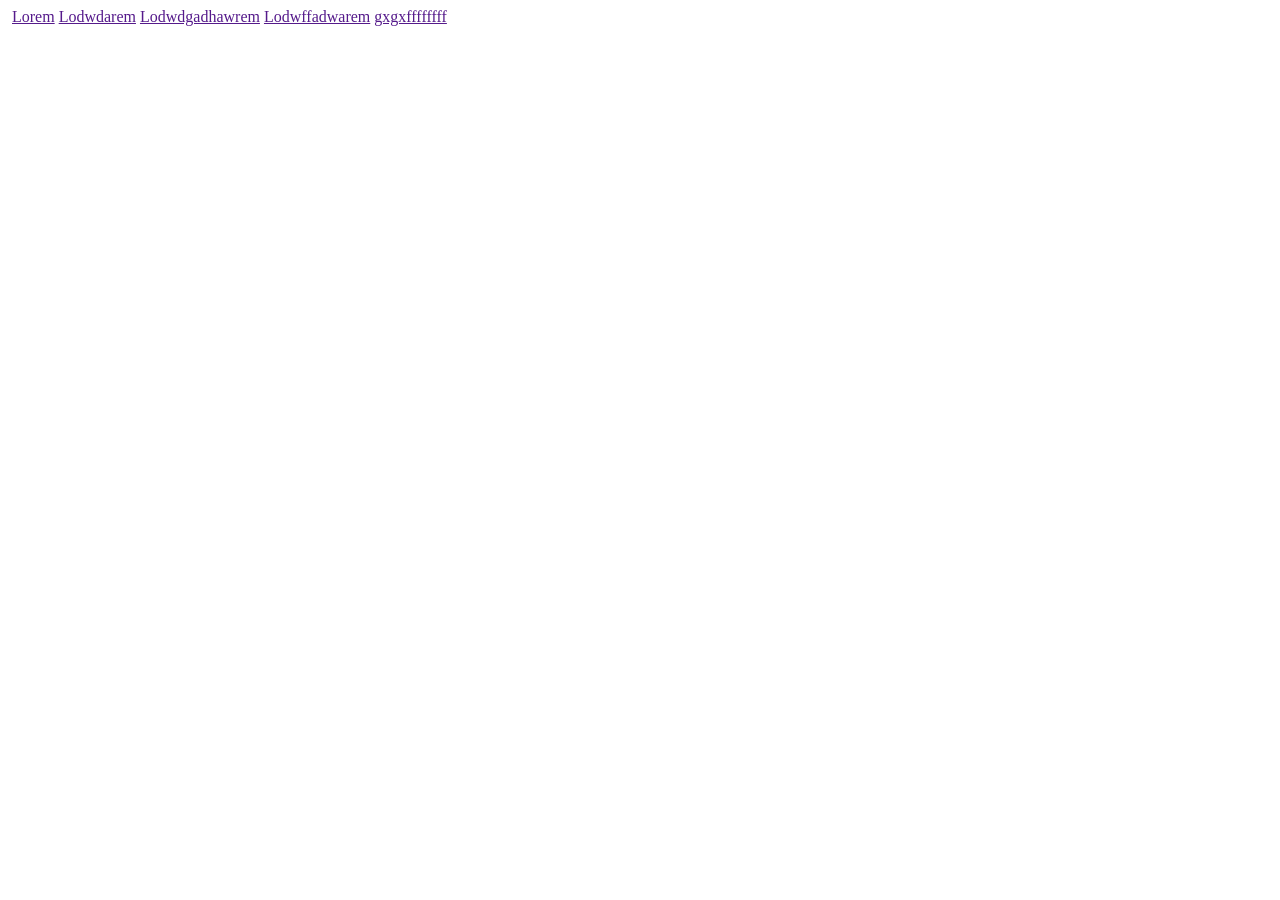
==== index.html @ cb31de41 "feat(landing):added basic HTML" ====
<!DOCTYPE html>
<html lang="en">
<head>
    <meta charset="UTF-8">
    <meta name="viewport" content="width=device-width, initial-scale=1.0">
    <title>This is Demo</title>
</head>
<body>
    <header>
        <img src="" alt="">
        <a href="" class="btn">Lorem</a>
        <a href="" class="btn">Lodwdarem</a>
        <a href="" class="btn">Lodwdgadhawrem</a>
        <a href="" class="btn">Lodwffadwarem</a>
        <a href="" class="btn">gxgxffffffff</a>
    </header>
</body>
</html>
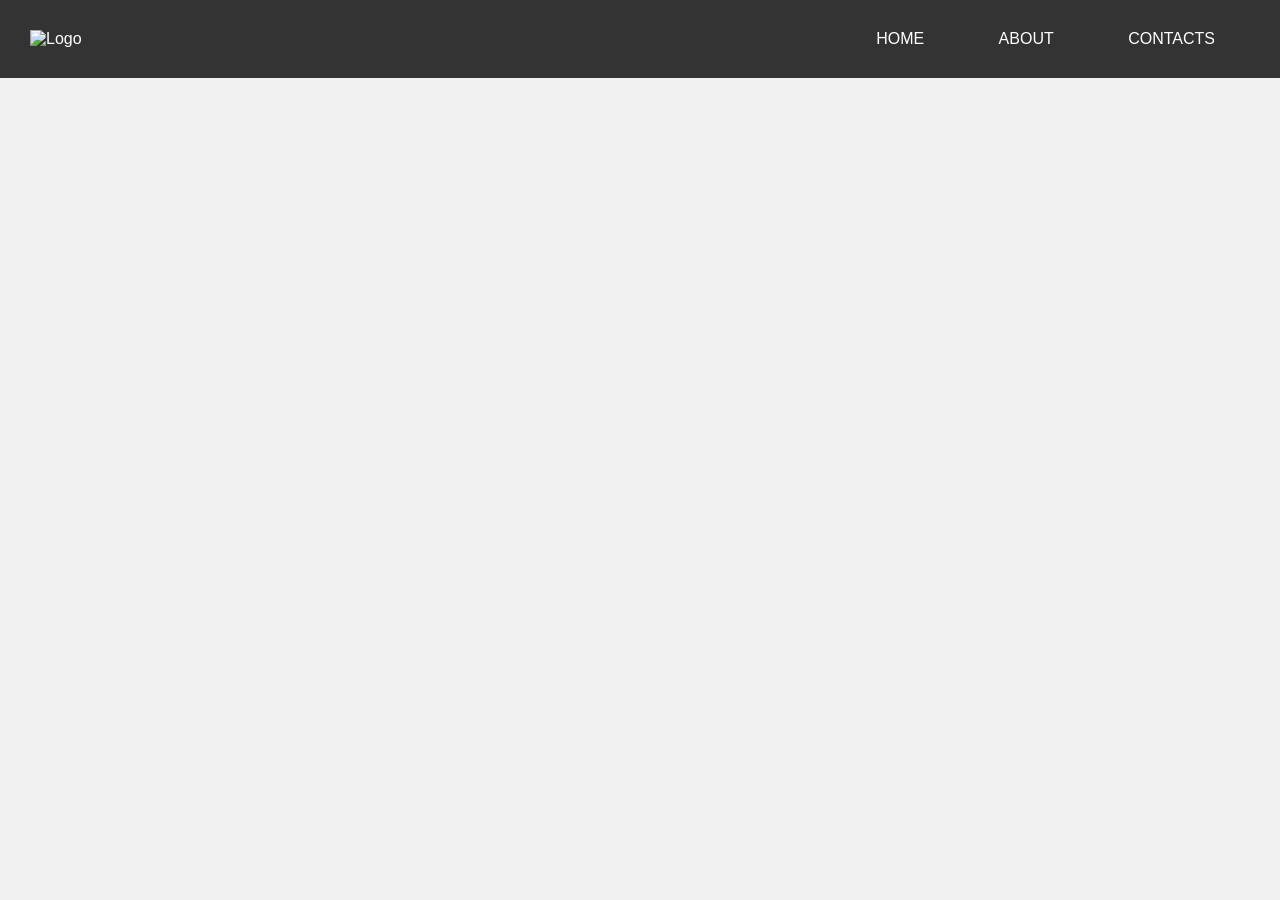
==== commit 098eb7a6: "feat(landing):added header and CSS" ====
--- a/index.html
+++ b/index.html
@@ -4,15 +4,16 @@
     <meta charset="UTF-8">
     <meta name="viewport" content="width=device-width, initial-scale=1.0">
     <title>This is Demo</title>
+    <link rel="stylesheet" href="assets/css/style.css">
 </head>
 <body>
     <header>
-        <img src="" alt="">
-        <a href="" class="btn">Lorem</a>
-        <a href="" class="btn">Lodwdarem</a>
-        <a href="" class="btn">Lodwdgadhawrem</a>
-        <a href="" class="btn">Lodwffadwarem</a>
-        <a href="" class="btn">gxgxffffffff</a>
+        <img src="logo.png" alt="Logo" class="logo">
+        <nav>
+            <a href="#" class="btn">HOME</a>
+            <a href="#" class="btn">ABOUT</a>
+            <a href="#" class="btn">CONTACTS</a>
+        </nav>
     </header>
 </body>
-</html>+</html>
--- a/assets/css/style.css
+++ b/assets/css/style.css
@@ -0,0 +1,44 @@
+body {
+    font-family: Arial, sans-serif;
+    background-color: #f0f0f0;
+    margin: 0;
+    display: flex;
+    flex-direction: column;
+    min-height: 100vh;
+}
+
+header {
+    background-color: #333;
+    padding: 30px 30px;
+    display: flex;
+    justify-content: space-between;
+    align-items: center;
+    color: white;
+}
+
+header .logo {
+    width: 100px;
+}
+
+nav a {
+    text-decoration: none;
+    color: white;
+    margin: 0 15px;
+    padding: 10px 20px;
+    border-radius: 5px;
+    transition: background-color 0.3s ease, color 0.3s ease;
+}
+
+nav a:hover {
+    background-color: #e44100;
+    color: #fff;
+}
+
+nav a:active {
+    background-color: #2243ad;
+}
+
+header .logo {
+    max-width: 100%;
+    height: auto;
+}
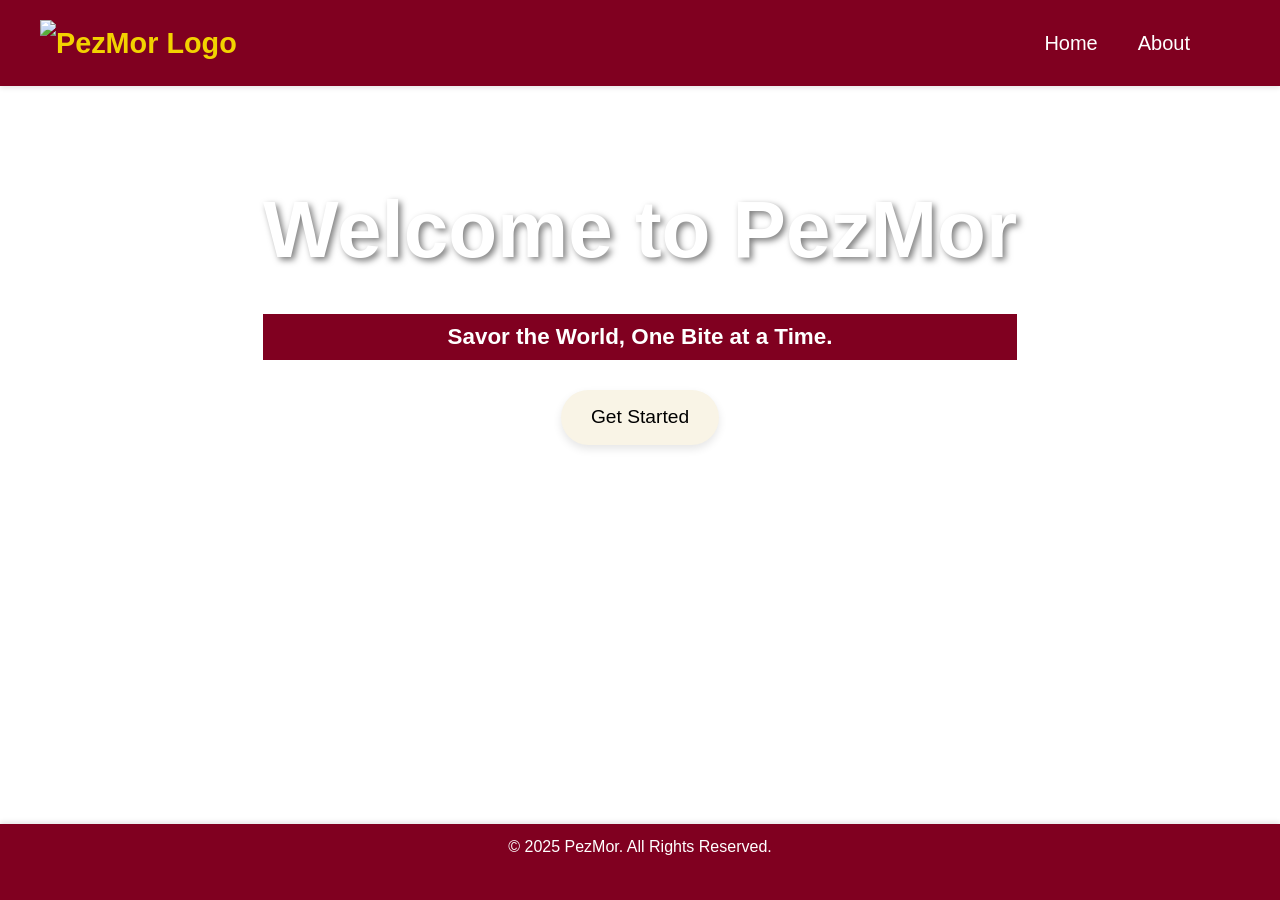
==== commit 878c67bb: "feat(ui): updated landing page and added About Us section" ====
--- a/index.html
+++ b/index.html
@@ -3,17 +3,30 @@
 <head>
     <meta charset="UTF-8">
     <meta name="viewport" content="width=device-width, initial-scale=1.0">
-    <title>This is Demo</title>
     <link rel="stylesheet" href="assets/css/style.css">
+    <title>PezMor</title>
 </head>
 <body>
     <header>
-        <img src="logo.png" alt="Logo" class="logo">
+        <div class="logo">
+            <a href="index.html">
+              <img src="Logo/logo.png" alt="PezMor Logo" width="75">
+            </a>
+          </div>
         <nav>
-            <a href="#" class="btn">HOME</a>
-            <a href="#" class="btn">ABOUT</a>
-            <a href="#" class="btn">CONTACTS</a>
+            <ul>
+                <li><a href="index.html">Home</a></li>
+                <li><a href="pages/page1/index.html">About</a></li>
+            </ul>
         </nav>
     </header>
+    <div class="container">
+        <h1>Welcome to PezMor</h1>
+        <p><strong>Savor the World, One Bite at a Time.</strong></p>
+        <a href="#" class="btn">Get Started</a>
+    </div>
+    <footer>
+        <p>&copy; 2025 PezMor. All Rights Reserved.</p>
+    </footer>
 </body>
-</html>
+</html>
--- a/assets/css/style.css
+++ b/assets/css/style.css
@@ -1,44 +1,142 @@
+* {
+    margin: 0;
+    padding: 0;
+    box-sizing: border-box;
+    font-family: 'Arial', sans-serif;
+}
+
 body {
-    font-family: Arial, sans-serif;
-    background-color: #f0f0f0;
-    margin: 0;
+    background: url('../img/background.png') no-repeat center center fixed;
+            /* #f9f4e6; Soft cream color */
+    color: #3b0a45; /* Dark burgundy for text */
     display: flex;
     flex-direction: column;
     min-height: 100vh;
+    font-size: 16px;
+    line-height: 1.6;
+    background-size: cover;
+    background-position: center;
+    background-attachment: fixed;
+    width: 100%;
+    height: 100vh;
 }
 
 header {
-    background-color: #333;
-    padding: 30px 30px;
+    background: #800020; /* Burgundy color */
+    color: #fff; /* White text for contrast */
+    padding: 20px 40px;
     display: flex;
     justify-content: space-between;
     align-items: center;
-    color: white;
+    box-shadow: 0 2px 5px rgba(0, 0, 0, 0.1); /* Subtle shadow for depth */
 }
 
-header .logo {
-    width: 100px;
+.logo {
+    font-size: 1.8em;
+    font-weight: bold;
+    color: #f2d200; /* Gold color */
 }
 
-nav a {
+.logo a {
     text-decoration: none;
-    color: white;
-    margin: 0 15px;
-    padding: 10px 20px;
-    border-radius: 5px;
-    transition: background-color 0.3s ease, color 0.3s ease;
+    color: #f2d200; /* Gold color */
+    transition: color 0.3s ease;
 }
 
-nav a:hover {
-    background-color: #e44100;
-    color: #fff;
+.logo a:hover {
+    color: #ffd700; /* Lighter gold on hover */
 }
 
-nav a:active {
-    background-color: #2243ad;
+nav ul {
+    list-style: none;
+    display: flex;
+    margin-right: 30px;
 }
 
-header .logo {
-    max-width: 100%;
-    height: auto;
+nav ul li {
+    margin: 0 20px;
+    font-size: 20px;
 }
+
+nav ul li a {
+    text-decoration: none;
+    color: #fff; /* White text for navigation */
+    font-size: 1em;
+    font-weight: 500;
+    transition: color 0.3s ease;
+}
+
+nav ul li a:hover {
+    color: #ffd700; /* Gold hover effect */
+}
+
+.container {
+    text-align: center;
+    max-width: 800px;
+    margin: 80px auto;
+}
+
+h1 {
+    font-size: 5em;
+    margin-bottom: 20px;
+    color: #ffffff; /* White color */
+    font-weight: 700;
+    text-shadow: 3px 3px 6px rgba(0, 0, 0, 0.5); /* Adds shadow behind text */
+}
+
+p {
+    font-size: 1.4em;
+    margin-bottom: 30px;
+    color: #ffffff; /* Dark burgundy color */
+    background-color: #800020;
+    padding: 5px; 
+    text-decoration: none; 
+}
+
+.btn {
+    display: inline-block;
+    padding: 12px 30px;
+    font-size: 1.2em;
+    color: rgb(0, 0, 0);
+    background-color: #f9f4e6; /* Burgundy */
+    text-decoration: none;
+    border-radius: 30px;
+    box-shadow: 0 4px 8px rgba(0, 0, 0, 0.1); /* Subtle shadow for depth */
+    transition: background-color 0.3s ease, transform 0.2s ease;
+}
+
+.btn:hover {
+    background-color: #f2d200; /* Gold on hover */
+    transform: scale(1.05); /* Slight scaling effect on hover */
+}
+
+footer {
+    background: #800020; /* Burgundy color */
+    color: #fff;
+    text-align: center;
+    padding: 5px;
+    margin-top: auto;
+    box-shadow: 0 -2px 5px rgba(0, 0, 0, 0.1); /* Subtle shadow for depth */
+}
+
+footer p {
+    font-size: 1em;
+    color: #ffffff; /* Gold color */
+}
+
+@media (max-width: 900px) {
+    header {
+        flex-direction: column;
+        text-align: center;
+    }
+    nav ul {
+        flex-direction: column;
+        padding-top: 10px;
+    }
+    nav ul li {
+        margin: 10px 0;
+    }
+    .container {
+        margin-top: 60px;
+    }
+}
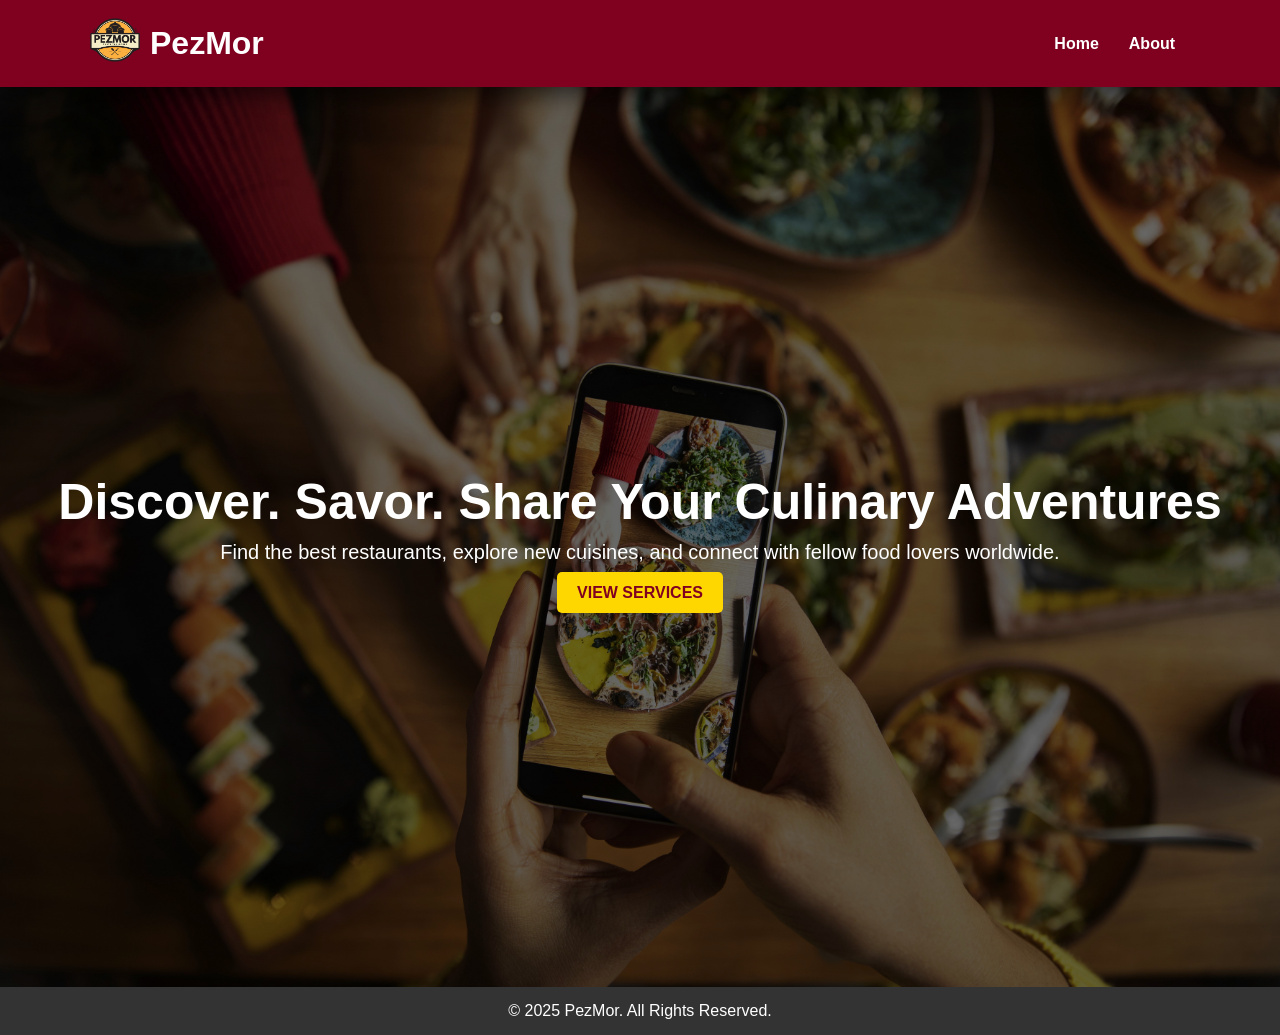
==== commit a8fcbdfa: "feat(ui): improved landing page responsiveness and refined About Us layout" ====
--- a/index.html
+++ b/index.html
@@ -4,29 +4,58 @@
     <meta charset="UTF-8">
     <meta name="viewport" content="width=device-width, initial-scale=1.0">
     <link rel="stylesheet" href="assets/css/style.css">
-    <title>PezMor</title>
+    <title>PezMor - Discover & Share Culinary Adventures</title>
 </head>
 <body>
+    <!-- Header & Navigation -->
     <header>
-        <div class="logo">
+        <div class="container">
+            <div class="logo">
+                <a href="index.html">
+                    <img src="assets/img/logov2.png" alt="PezMor" width="50">
+                </a>
+            </div>
             <a href="index.html">
-              <img src="Logo/logo.png" alt="PezMor Logo" width="75">
+                <h1>PezMor</h1>
             </a>
-          </div>
-        <nav>
-            <ul>
-                <li><a href="index.html">Home</a></li>
-                <li><a href="pages/page1/index.html">About</a></li>
-            </ul>
-        </nav>
+
+            <!-- Hamburger Button -->
+            <button class="hamburger" onclick="toggleMenu()">☰</button>
+
+            <!-- Navigation Menu -->
+            <nav id="nav-menu">
+                <ul>
+                    <li><a href="index.html"><strong>Home</strong></a></li>
+                    <li><a href="pages/page1/index.html"><strong>About</strong></a></li>
+                </ul>
+            </nav>
+        </div>
     </header>
-    <div class="container">
-        <h1>Welcome to PezMor</h1>
-        <p><strong>Savor the World, One Bite at a Time.</strong></p>
-        <a href="#" class="btn">Get Started</a>
-    </div>
+
+    <!-- Hero Section -->
+    <section id="home" class="hero">
+        <div class="hero-content">
+            <h2>Discover. Savor. Share Your Culinary Adventures</h2>
+            <p>Find the best restaurants, explore new cuisines, and connect with fellow food lovers worldwide.</p>
+            <a href="#" class="cta-button">VIEW SERVICES</a>
+        </div>
+    </section>
+
+    <!-- Footer -->
     <footer>
         <p>&copy; 2025 PezMor. All Rights Reserved.</p>
     </footer>
+
+    <!-- JS for Hamburger -->
+    <script>
+        document.addEventListener("DOMContentLoaded", function () {
+        const hamburger = document.querySelector(".hamburger");
+        const navMenu = document.querySelector("#nav-menu");
+
+        hamburger.addEventListener("click", function () {
+            navMenu.classList.toggle("active");
+        });
+    });
+    </script>
 </body>
 </html>
--- a/assets/css/style.css
+++ b/assets/css/style.css
@@ -1,40 +1,40 @@
+/* Reset & Global Styles */
 * {
     margin: 0;
     padding: 0;
     box-sizing: border-box;
-    font-family: 'Arial', sans-serif;
+    font-family: Arial, sans-serif;
 }
 
 body {
-    background: url('../img/background.png') no-repeat center center fixed;
-            /* #f9f4e6; Soft cream color */
-    color: #3b0a45; /* Dark burgundy for text */
+    background-color: #c5984a; /* #f9f4e6; Soft cream color */
+    color: #333;
+}
+
+/* Header */
+header {
+    background-color: #800020;
+    color: white;
+    padding: 15px 0;
+    box-shadow: 0 10px 20px rgba(0, 0, 0, 0.5);
+    position: relative;
+    z-index: 10;
+}
+
+.container {
+    width: 90%;
+    max-width: 1100px;
+    margin: 0 auto;
     display: flex;
-    flex-direction: column;
-    min-height: 100vh;
-    font-size: 16px;
-    line-height: 1.6;
-    background-size: cover;
-    background-position: center;
-    background-attachment: fixed;
-    width: 100%;
-    height: 100vh;
-}
-
-header {
-    background: #800020; /* Burgundy color */
-    color: #fff; /* White text for contrast */
-    padding: 20px 40px;
-    display: flex;
+    align-items: center;
     justify-content: space-between;
-    align-items: center;
-    box-shadow: 0 2px 5px rgba(0, 0, 0, 0.1); /* Subtle shadow for depth */
 }
 
 .logo {
     font-size: 1.8em;
     font-weight: bold;
     color: #f2d200; /* Gold color */
+    margin-right: 10px; /* Space between logo and h1 */
 }
 
 .logo a {
@@ -43,100 +43,189 @@
     transition: color 0.3s ease;
 }
 
-.logo a:hover {
-    color: #ffd700; /* Lighter gold on hover */
+.container h1 {
+    margin: 0; /* Adjust space between the logo and the h1 */
+    font-size: 2em;
+    display: inline-block;
+    color: white;
+}
+
+.container h1:hover {
+    color: #ffd700; /* Gold hover effect */
+}
+
+nav {
+    margin-left: auto;
+    display: block;
 }
 
 nav ul {
     list-style: none;
     display: flex;
-    margin-right: 30px;
 }
 
 nav ul li {
-    margin: 0 20px;
+    margin: 0 15px;
     font-size: 20px;
 }
 
 nav ul li a {
+    color: white;
     text-decoration: none;
-    color: #fff; /* White text for navigation */
-    font-size: 1em;
-    font-weight: 500;
+    font-size: 16px;
+    display: block;
     transition: color 0.3s ease;
+}
+
+/* When the hamburger menu is open, change the background color */
+nav.active ul {
+    background-color: #f9f4e6; /* Soft Cream Color */
+    padding: 10px 0;
+    border-radius: 5px;
+}
+
+/* Change text color when menu expands */
+nav.active ul li a {
+    color: #800020; /* Dark red text for contrast */
 }
 
 nav ul li a:hover {
     color: #ffd700; /* Gold hover effect */
 }
 
-.container {
+/* Hero Section */
+.hero {
+    background: url('../img/bg.jpg') no-repeat center center/cover;
+    height: 100vh;
+    display: flex;
+    align-items: center;
+    justify-content: center;
     text-align: center;
-    max-width: 800px;
-    margin: 80px auto;
-}
-
-h1 {
-    font-size: 5em;
+    color: white;
+    padding: 20px;
+}
+
+.hero-content h2 {
+    font-size: 40px;
+    margin-bottom: 10px;
+}
+
+.hero-content p {
+    font-size: 18px;
     margin-bottom: 20px;
-    color: #ffffff; /* White color */
-    font-weight: 700;
-    text-shadow: 3px 3px 6px rgba(0, 0, 0, 0.5); /* Adds shadow behind text */
-}
-
-p {
-    font-size: 1.4em;
-    margin-bottom: 30px;
-    color: #ffffff; /* Dark burgundy color */
-    background-color: #800020;
-    padding: 5px; 
-    text-decoration: none; 
-}
-
-.btn {
-    display: inline-block;
-    padding: 12px 30px;
-    font-size: 1.2em;
-    color: rgb(0, 0, 0);
-    background-color: #f9f4e6; /* Burgundy */
+}
+
+.cta-button {
+    background: gold;
+    color: #800020;
+    padding: 12px 20px;
     text-decoration: none;
-    border-radius: 30px;
-    box-shadow: 0 4px 8px rgba(0, 0, 0, 0.1); /* Subtle shadow for depth */
-    transition: background-color 0.3s ease, transform 0.2s ease;
-}
-
-.btn:hover {
-    background-color: #f2d200; /* Gold on hover */
-    transform: scale(1.05); /* Slight scaling effect on hover */
-}
-
+    font-weight: bold;
+    border-radius: 5px;
+}
+
+.cta-button:hover {
+    background: #daa520;
+}
+
+/* Footer */
 footer {
-    background: #800020; /* Burgundy color */
-    color: #fff;
+    background: #333;
+    color: white;
     text-align: center;
-    padding: 5px;
-    margin-top: auto;
-    box-shadow: 0 -2px 5px rgba(0, 0, 0, 0.1); /* Subtle shadow for depth */
-}
-
-footer p {
-    font-size: 1em;
-    color: #ffffff; /* Gold color */
-}
-
-@media (max-width: 900px) {
-    header {
-        flex-direction: column;
+    padding: 15px 0;
+}
+
+img {
+    max-width: 100%;
+    height: auto;
+}
+
+/* Hamburger Button */
+.hamburger {
+    display: none; /* Hide on large screens */
+    font-size: 28px;
+    background: none;
+    border: none;
+    color: white;
+    cursor: pointer;
+}
+
+/* ================= RESPONSIVE DESIGN ================== */
+
+/* 🌟 Extra Large Screens (4K Displays) */
+@media (min-width: 1800px) {
+    .container {
+        max-width: 1600px;
+    }
+    .hero-content h2 {
+        font-size: 60px;
+    }
+    .hero-content p {
+        font-size: 24px;
+    }
+}
+
+/* 💻 Large Screens (Desktops & Laptops) */
+@media (min-width: 1200px) and (max-width: 1799px) {
+    .hero-content h2 {
+        font-size: 50px;
+    }
+    .hero-content p {
+        font-size: 20px;
+    }
+}
+
+/* 📱 Medium Screens (Tablets) */
+@media (max-width: 1024px) {
+    .container {
+        width: 95%;
+    }
+    .hero-content h2 {
+        font-size: 35px;
+    }
+    .hero-content p {
+        font-size: 16px;
+    }
+}
+
+/* Small Screens (Mobile) */
+@media (max-width: 768px) {
+    .hamburger {
+        display: block; /* Show on small screens */
+    }
+
+    nav {
+        display: none; /* Hide nav initially */
+        width: 100%;
+        background: #800020;
+        position: absolute;
+        top: 60px; /* Adjust according to header height */
+        left: 0;
         text-align: center;
-    }
+        padding: 10px 0;
+        z-index: 100;
+    }
+
+    nav.active {
+        display: block; /* Show when active */
+    }
+
     nav ul {
         flex-direction: column;
-        padding-top: 10px;
-    }
+    }
+
     nav ul li {
         margin: 10px 0;
     }
-    .container {
-        margin-top: 60px;
+}
+
+/* Extra Small Screens (Mobile Phones) */
+@media (max-width: 480px) {
+    .hero-content h2 {
+        font-size: 24px;
+    }
+    .hero-content p {
+        font-size: 12px;
     }
 }
